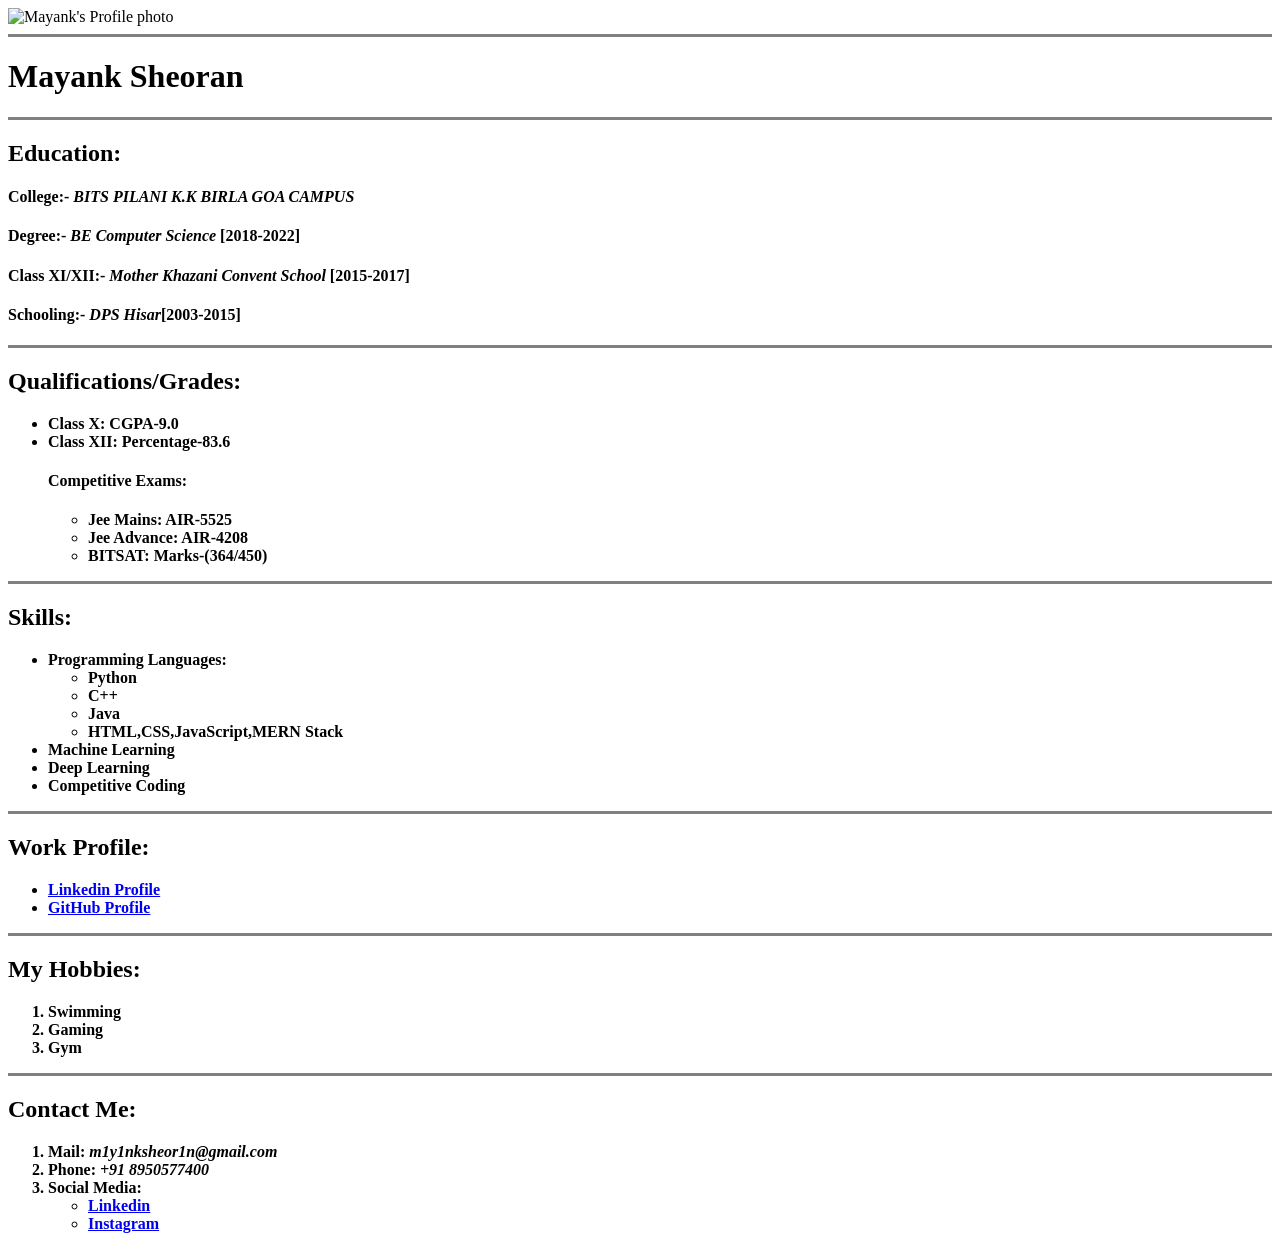
==== index.html @ 60c806a8 "Profile" ====
<!DOCTYPE html>
<html lang="en">
<head>
    <meta charset="UTF-8">
    <meta name="viewport" content="width=device-width, initial-scale=1.0">
    <title>Mayank Sheoran</title>
</head>
<body>
    <img src="images/profile.png" alt="Mayank's Profile photo">
    <hr size="3" noshade>
    <h1>Mayank Sheoran</h1>
    <hr size="3" noshade>
    <H2>Education:</H2>
    <h4>College:- <em>BITS PILANI K.K BIRLA GOA CAMPUS</em></h4> 
    <h4>Degree:- <em>BE Computer Science</em> <strong>[2018-2022]</strong></h4>
    <h4>Class XI/XII:- <em>Mother Khazani Convent School </em><strong>[2015-2017]</h4>
    <h4>Schooling:- <em>DPS Hisar</em><strong>[2003-2015]</strong></h4>
    <hr size="3" noshade>
    <H2>Qualifications/Grades:</H2>
    <ul>
        <li>Class X: <strong>CGPA-9.0</strong></li>
        <li>Class XII: <strong>Percentage-83.6</strong></li>
        <h4>Competitive Exams:</h4>
        <ul>
            <li>Jee Mains: <strong>AIR-5525</strong></li>
            <li>Jee Advance: <strong>AIR-4208</strong></li>
            <li>BITSAT: <strong>Marks-(364/450)</strong></li>
        </ul>
    </ul>
    <hr size="3" noshade>
    <H2>Skills:</H2>
    <ul>
        <li>Programming Languages:</li>
        <ul>
            <li>Python</li>
            <li>C++</li>
            <li>Java</li>
            <li>HTML,CSS,JavaScript,MERN Stack</li>
        </ul>
        <li>Machine Learning</li>
        <li>Deep Learning</li>
        <li>Competitive Coding</li>
    </ul>
    <hr size="3" noshade>
    <H2>Work Profile:</H2>
    <ul>
        <li><a target="_blank" href="https://www.linkedin.com/in/mayank-sheoran-0704431a9/">Linkedin Profile</a></li>
        <li><a target="_blank" href="https://github.com/mayank-sheoran">GitHub Profile</a></li>
    </ul>
    <hr size="3" noshade>
    <H2>My Hobbies:</H2>
    <ol>
        <li>Swimming</li>
        <li>Gaming</li>
        <li>Gym</li>
    </ol>
    <hr size="3" noshade>
    <H2>Contact Me:</H2>
    <ol>
        <li>Mail: <em>m1y1nksheor1n@gmail.com</em></li>
        <li>Phone: <em>+91 8950577400</em></li>
        <li>Social Media:</li>
        <ul>
            <li><a target="_blank" href="https://www.linkedin.com/in/mayank-sheoran-0704431a9/">Linkedin</a></li>
            <li><a target="_blank" href="https://www.instagram.com/mayanksheoran/">Instagram</a></li>
        </ul>
    </ol>
</body>
</html>
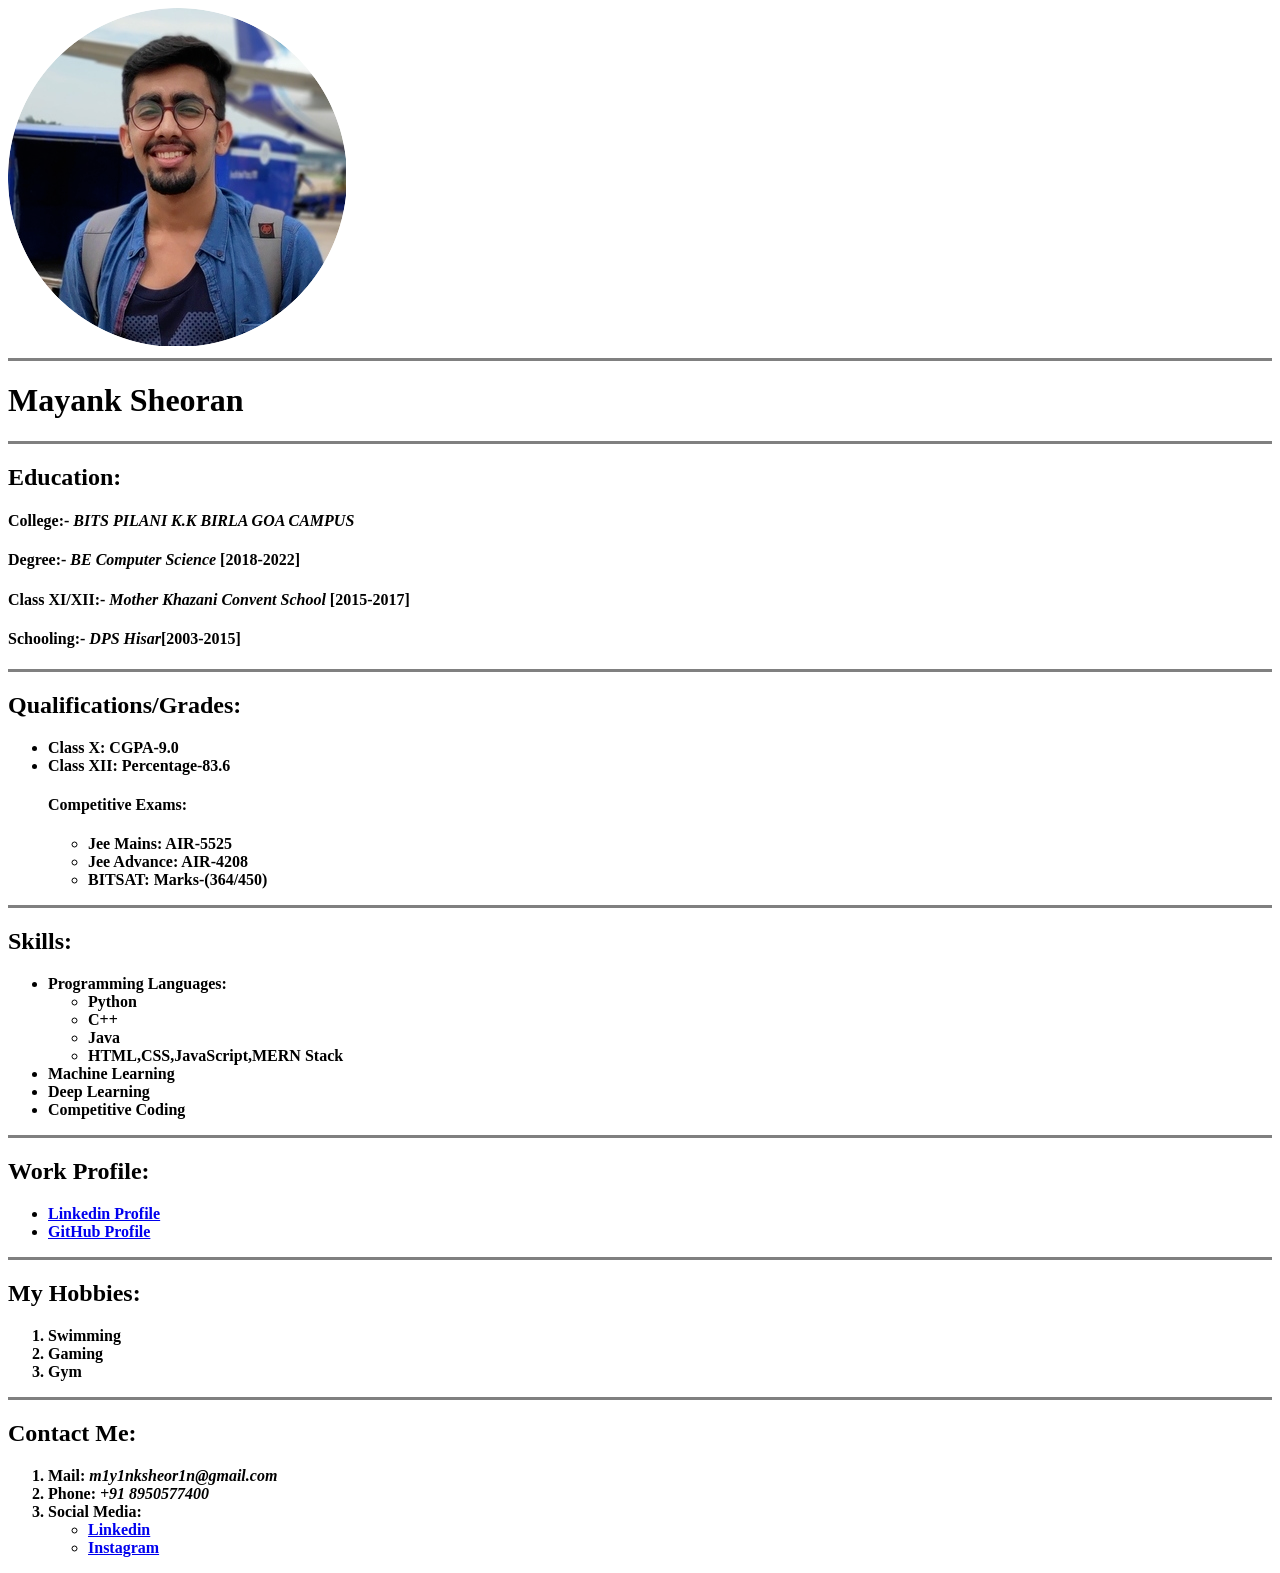
==== commit 28c96e2c: "Update index.html" ====
--- a/index.html
+++ b/index.html
@@ -6,7 +6,7 @@
     <title>Mayank Sheoran</title>
 </head>
 <body>
-    <img src="images/profile.png" alt="Mayank's Profile photo">
+    <img src="Images/profile.png" alt="Mayank's Profile photo">
     <hr size="3" noshade>
     <h1>Mayank Sheoran</h1>
     <hr size="3" noshade>
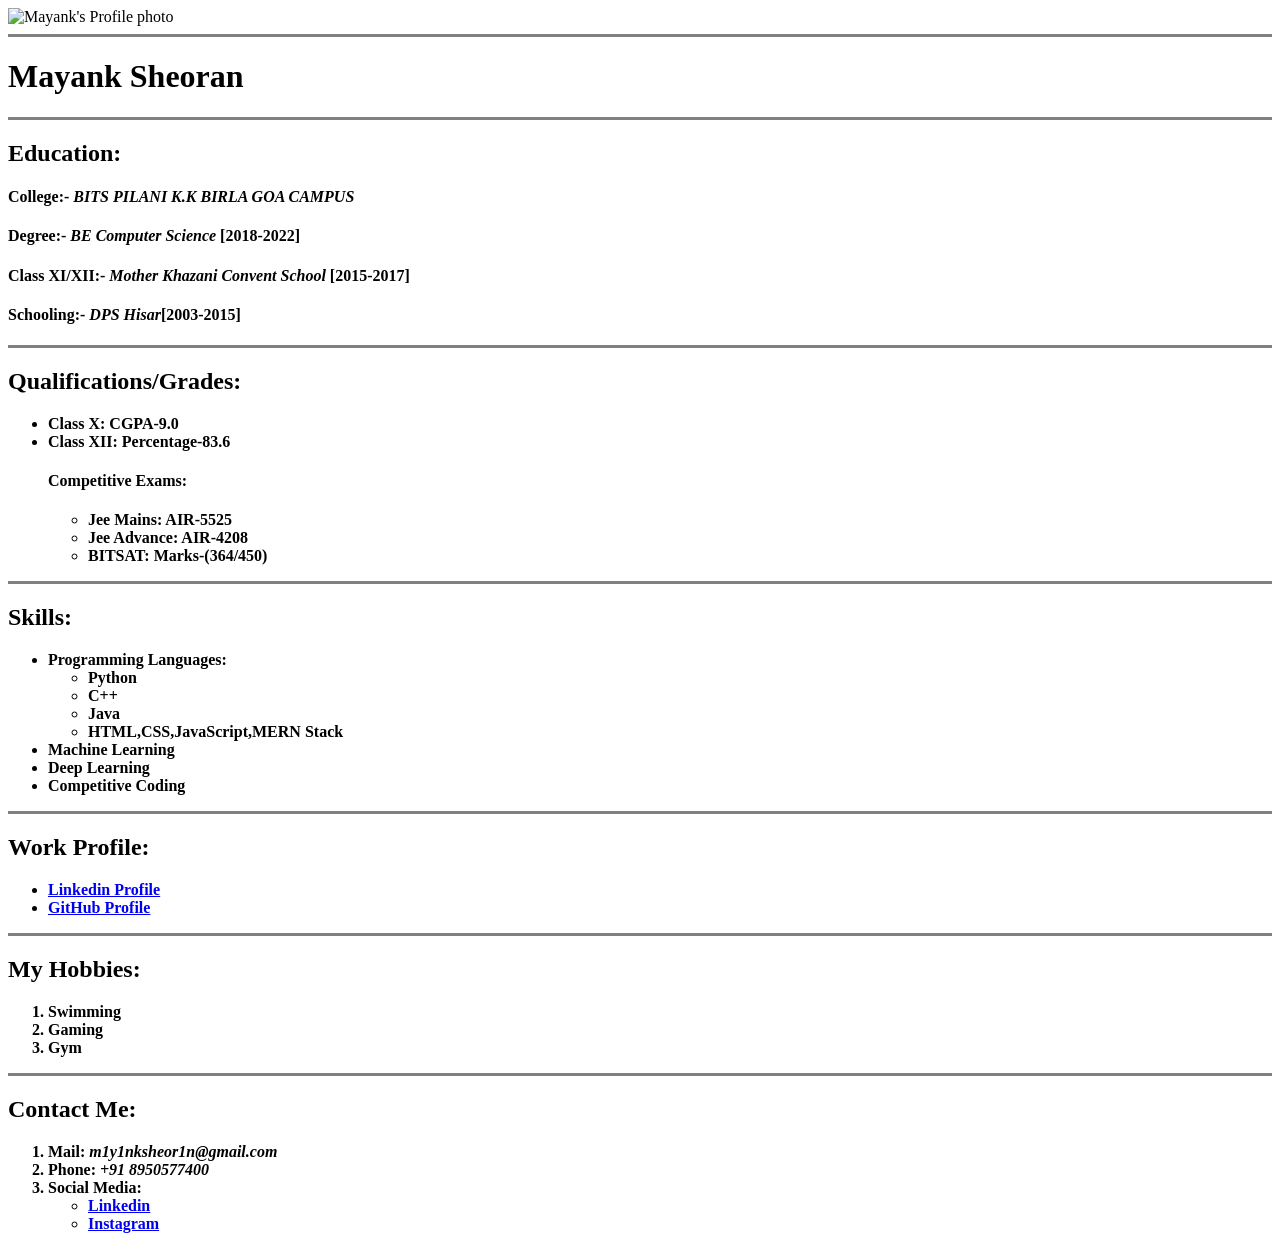
==== commit e914a87b: "Update index.html" ====
--- a/index.html
+++ b/index.html
@@ -6,7 +6,7 @@
     <title>Mayank Sheoran</title>
 </head>
 <body>
-    <img src="Images/profile.png" alt="Mayank's Profile photo">
+    <img src="images/profile.png" alt="Mayank's Profile photo">
     <hr size="3" noshade>
     <h1>Mayank Sheoran</h1>
     <hr size="3" noshade>
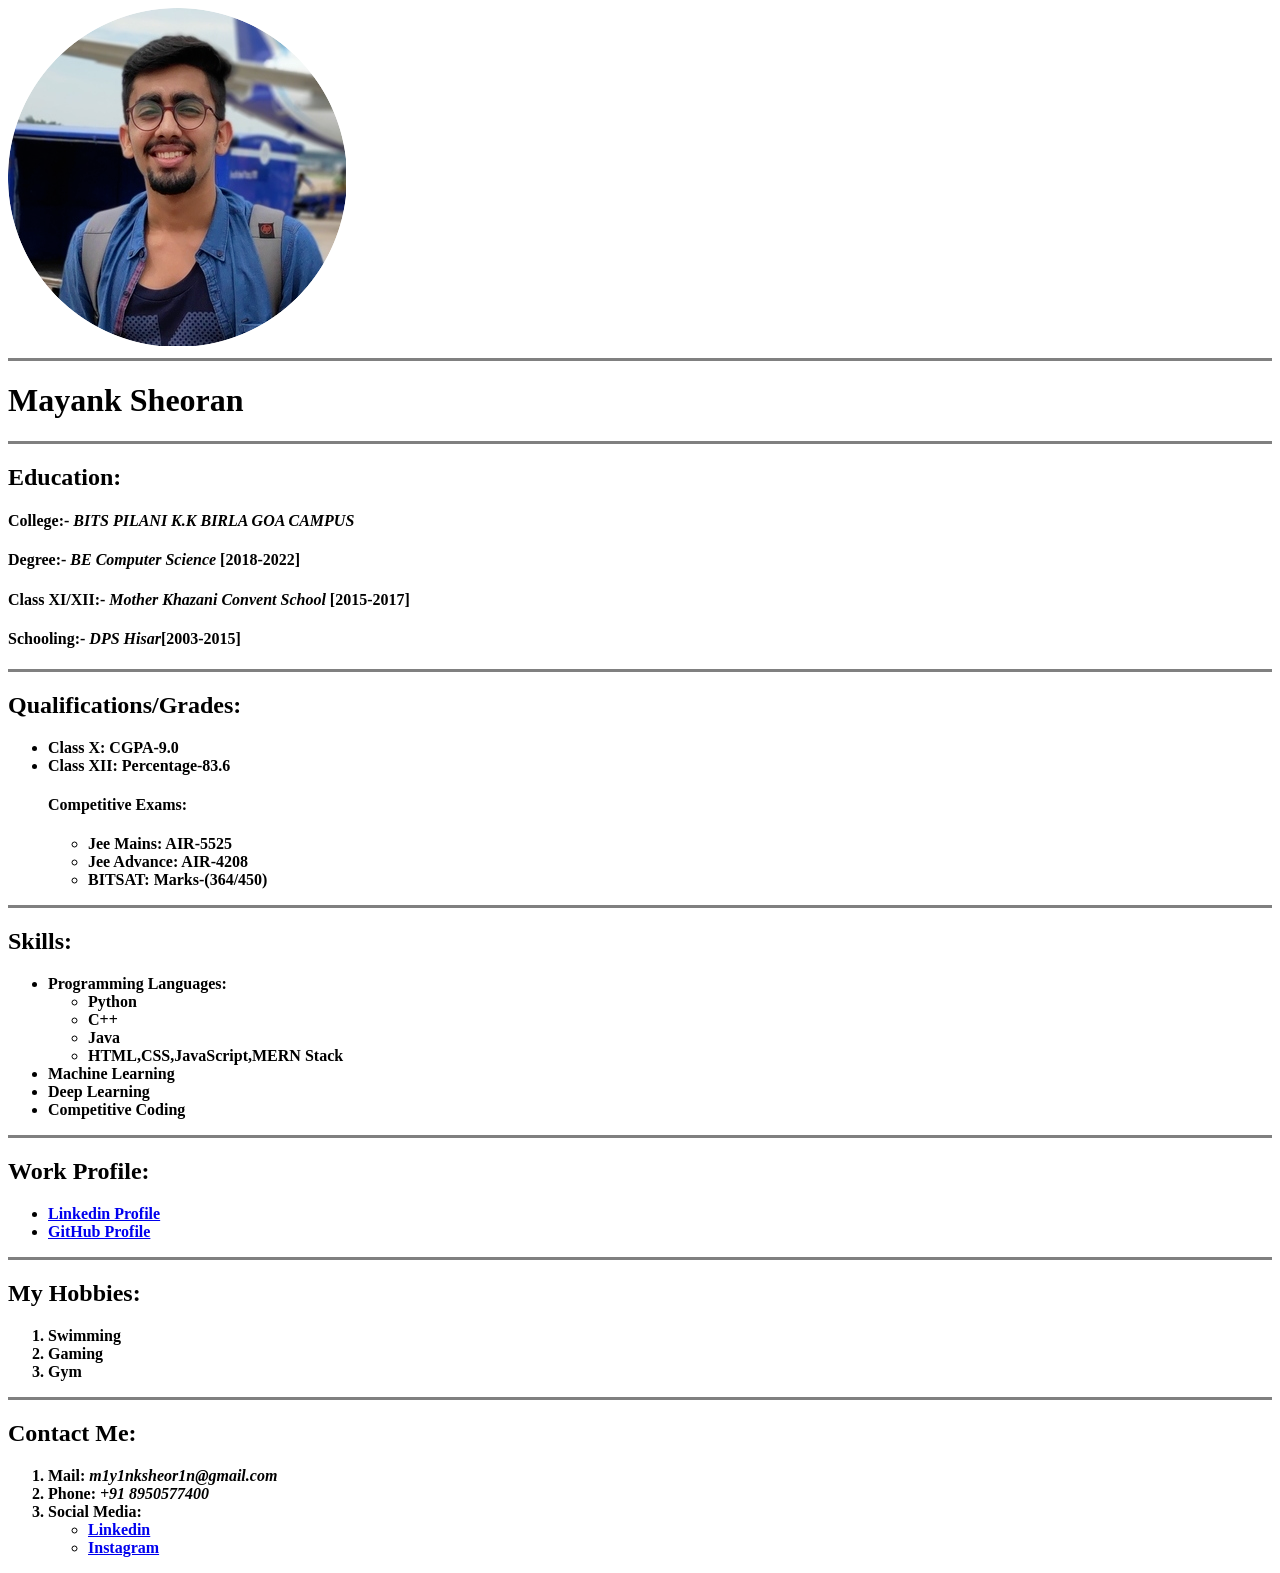
==== commit 985bc304: "Profile" ====
--- a/index.html
+++ b/index.html
@@ -6,7 +6,7 @@
     <title>Mayank Sheoran</title>
 </head>
 <body>
-    <img src="images/profile.png" alt="Mayank's Profile photo">
+    <img src="IMG/profile.png" alt="Mayank's Profile photo">
     <hr size="3" noshade>
     <h1>Mayank Sheoran</h1>
     <hr size="3" noshade>
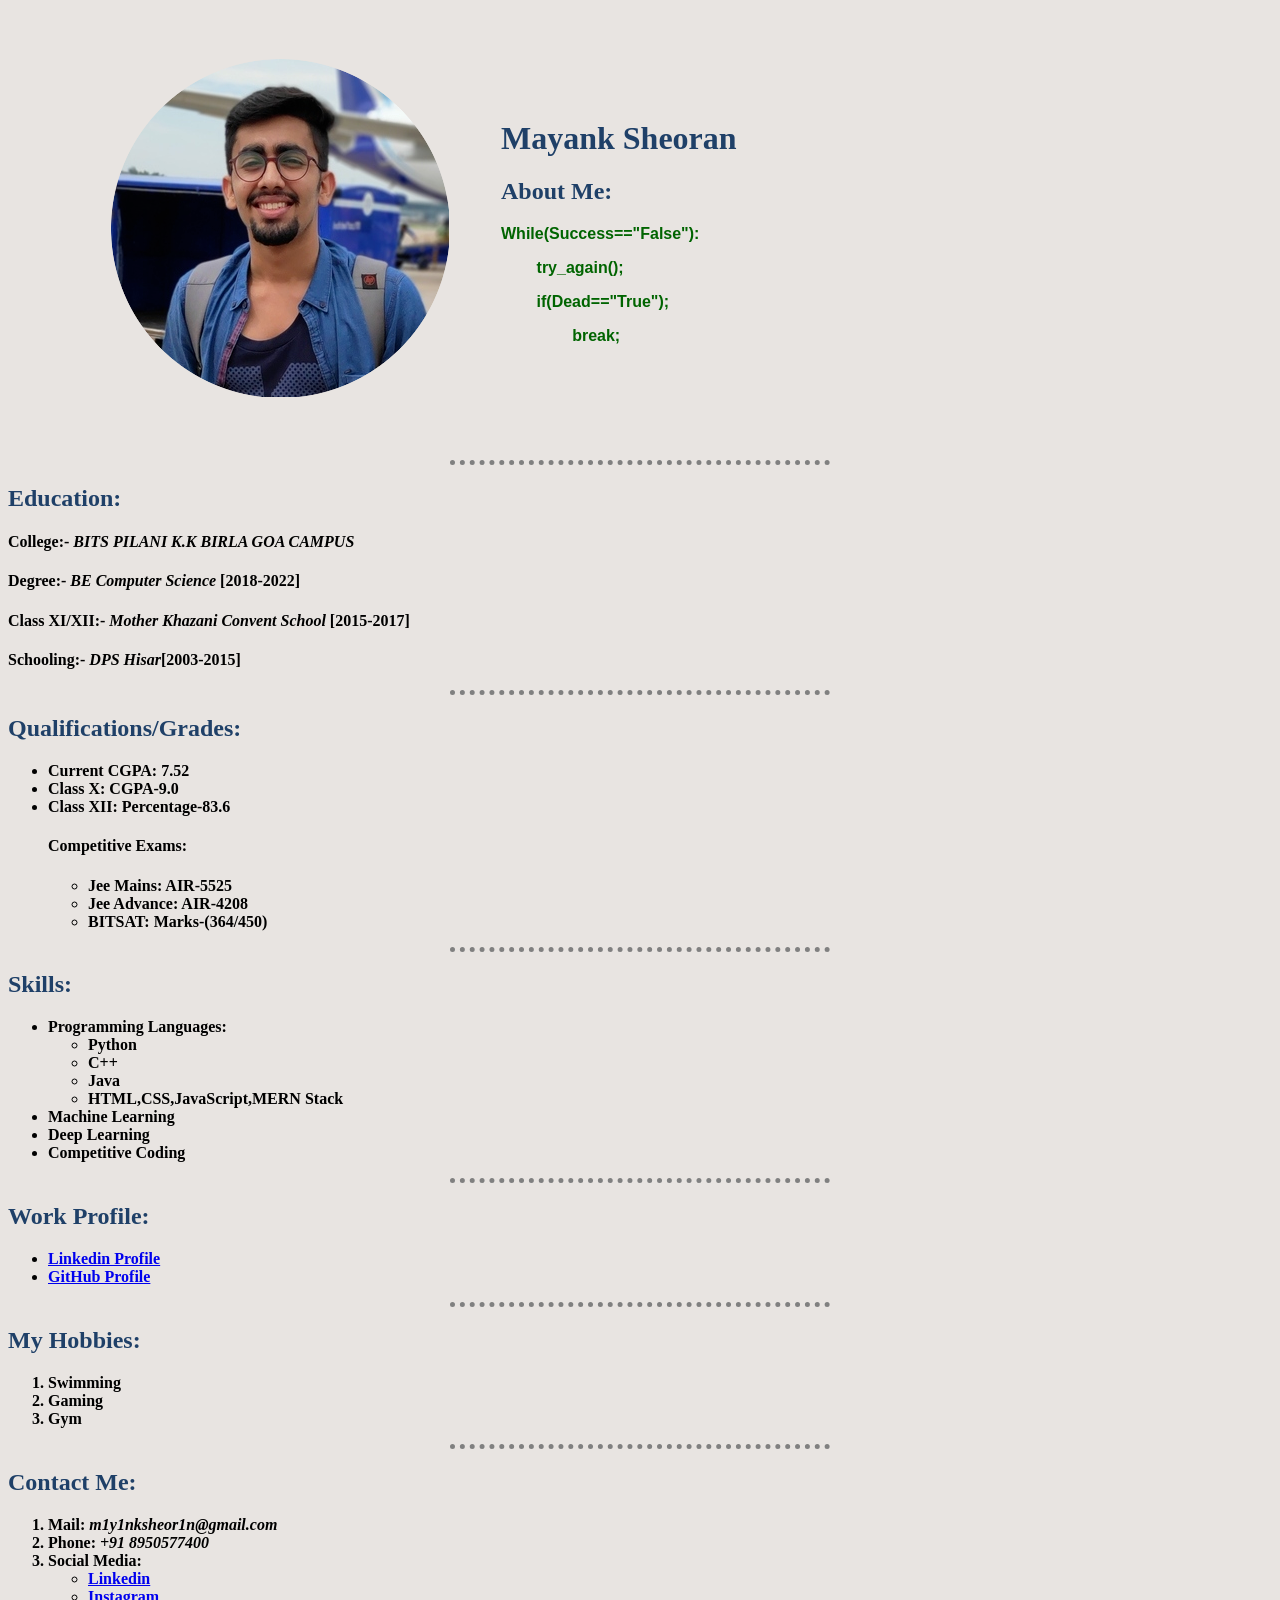
==== commit cbb0bb3e: "update" ====
--- a/index.html
+++ b/index.html
@@ -4,20 +4,34 @@
     <meta charset="UTF-8">
     <meta name="viewport" content="width=device-width, initial-scale=1.0">
     <title>Mayank Sheoran</title>
+    <link rel="stylesheet" href="css/style.css">
 </head>
 <body>
-    <img src="IMG/profile.png" alt="Mayank's Profile photo">
-    <hr size="3" noshade>
-    <h1>Mayank Sheoran</h1>
-    <hr size="3" noshade>
+    <table cellspacing = 50>
+        <th>
+            <td>
+                <img src="images/profile.png" alt="Mayank's Profile photo">
+            </td>
+            <td>
+                <h1>Mayank Sheoran</h1>
+                <h2>About Me:</h2>
+                <h3>While(Success=="False"):</h3>
+                <h3>&nbsp;&nbsp;&nbsp;&nbsp;&nbsp;&nbsp;&nbsp;&nbsp;try_again();</h3>
+                <h3>&nbsp;&nbsp;&nbsp;&nbsp;&nbsp;&nbsp;&nbsp;&nbsp;if(Dead=="True");</h3>
+                <h3>&nbsp;&nbsp;&nbsp;&nbsp;&nbsp;&nbsp;&nbsp;&nbsp;&nbsp;&nbsp;&nbsp;&nbsp;&nbsp;&nbsp;&nbsp;&nbsp;break;</h3>
+            </td>
+        </th>
+    </table>
+    <hr>
     <H2>Education:</H2>
     <h4>College:- <em>BITS PILANI K.K BIRLA GOA CAMPUS</em></h4> 
     <h4>Degree:- <em>BE Computer Science</em> <strong>[2018-2022]</strong></h4>
     <h4>Class XI/XII:- <em>Mother Khazani Convent School </em><strong>[2015-2017]</h4>
     <h4>Schooling:- <em>DPS Hisar</em><strong>[2003-2015]</strong></h4>
-    <hr size="3" noshade>
+    <hr>
     <H2>Qualifications/Grades:</H2>
     <ul>
+        <li>Current CGPA: <strong>7.52</strong></li>
         <li>Class X: <strong>CGPA-9.0</strong></li>
         <li>Class XII: <strong>Percentage-83.6</strong></li>
         <h4>Competitive Exams:</h4>
@@ -27,7 +41,7 @@
             <li>BITSAT: <strong>Marks-(364/450)</strong></li>
         </ul>
     </ul>
-    <hr size="3" noshade>
+    <hr>
     <H2>Skills:</H2>
     <ul>
         <li>Programming Languages:</li>
@@ -41,20 +55,20 @@
         <li>Deep Learning</li>
         <li>Competitive Coding</li>
     </ul>
-    <hr size="3" noshade>
+    <hr>
     <H2>Work Profile:</H2>
     <ul>
         <li><a target="_blank" href="https://www.linkedin.com/in/mayank-sheoran-0704431a9/">Linkedin Profile</a></li>
         <li><a target="_blank" href="https://github.com/mayank-sheoran">GitHub Profile</a></li>
     </ul>
-    <hr size="3" noshade>
+    <hr>
     <H2>My Hobbies:</H2>
     <ol>
         <li>Swimming</li>
         <li>Gaming</li>
         <li>Gym</li>
     </ol>
-    <hr size="3" noshade>
+    <hr>
     <H2>Contact Me:</H2>
     <ol>
         <li>Mail: <em>m1y1nksheor1n@gmail.com</em></li>
--- a/css/style.css
+++ b/css/style.css
@@ -0,0 +1,31 @@
+body
+    {
+        background-color: #e8e4e1;
+    }
+
+hr
+    {
+        border-style: dotted none none;
+        border-width: 5px;
+        width: 30%;
+        border-color: gray;
+    }
+
+h1
+    {
+        color:#1f4068 ;
+        font-family: ;
+    }
+
+h2
+    {
+        color:#1f4068 ;
+        font-family: ;
+    }
+
+h3
+    {
+        font-family: Verdana, Geneva, Tahoma, sans-serif;
+        font-size: medium;
+        color: darkgreen;
+    }
